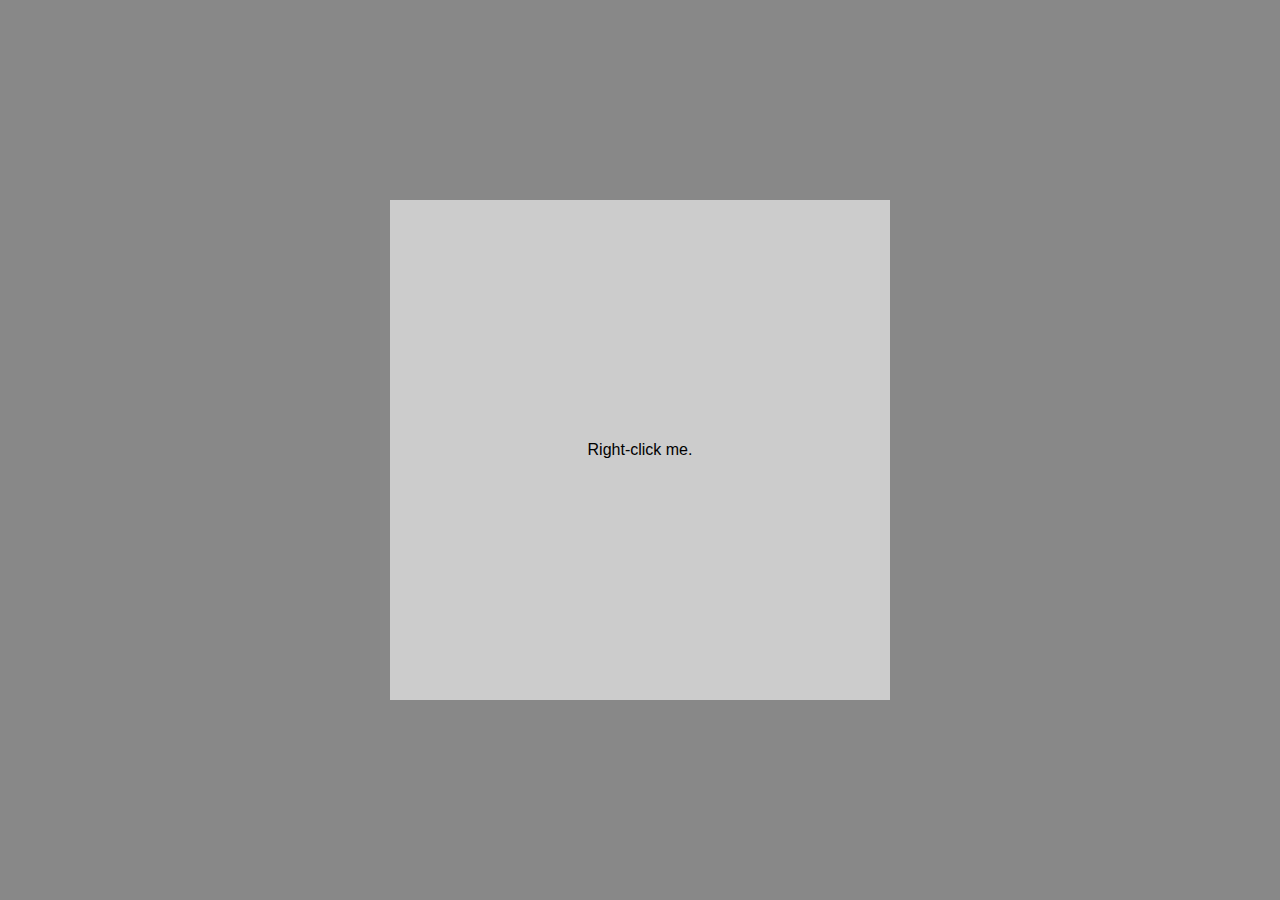
==== index.html @ 65ea3f0c "Changed example a bit." ====
<!doctype html>
<html lang="en">
<head>
    <meta charset="UTF-8"/>
    <title>Speed Dial</title>

    <script type="text/javascript"         src="quicontext.js"></script>
    <link rel="stylesheet" type="text/css" href="quicontext.css"/>

    <style type="text/css">
        body{
            background: #888;font:medium sans-serif;
        }
        .center{
            display: block;position:absolute;margin: auto;
            top: 0;bottom: 0;right: 0;left: 0;
            width: 500px;line-height: 500px;height: 500px;
            background: #CCCCCC;text-align: center;
        }
    </style>

    <script>
        // Menu defined here
        quicontext.menu_add('demo_menu',quicontext.build
                .item("Hello, world",function(a,b,c){alert(b[c].title)})
                .separator()
                .item('Item 1',function(clickedElement,all_menu_items,menuitem_index,mouse_event){alert(menuitem_index);})
                .item('Clicked element innerHTML',function(a,b,c){alert('The element inner HTML is "'+a.innerHTML+'"');})
                .separator()
                .item('Disabled item',function(){},true)
                .item('Disabled for right half of screen',function(a,b,c){console.log(b[c].title);},function(a,b,c,d){return d[0]>(document.body.clientWidth/2);})
                .item('Hidden for right half of screen',function(){},false,function(a,b,c,d){return d[0]>(document.body.clientWidth/2);})
        );

    </script>

</head>
<body>

    <div class="center" context-menu="demo_menu">Right-click me.</div>

</body>
</html>
---- quicontext.css ----
#quicontext,
.quicontext {
  position: absolute;
}
#quicontext,
.quicontext,
#quicontext *,
.quicontext * {
  cursor: default;
  -webkit-touch-callout: none;
  -webkit-user-select: none;
  -khtml-user-select: none;
  -moz-user-select: none;
  -ms-user-select: none;
  user-select: none;
}
/* Chrome Style */
#quicontext.quicontext_skin_chrome,
.quicontext.quicontext_skin_chrome {
  text-align: left;
  color: #000;
  font: normal 10pt 'Segoe UI', Tahoma, sans-serif;
  background: #fff;
  box-shadow: 0.3em 0.3em 0.3em -0.2em rgba(0, 0, 0, 0.7);
}
#quicontext.quicontext_skin_chrome:before,
.quicontext.quicontext_skin_chrome:before,
#quicontext.quicontext_skin_chrome:after,
.quicontext.quicontext_skin_chrome:after {
  display: block;
  content: '';
  height: 2px;
  border: 1px solid #BBB;
}
#quicontext.quicontext_skin_chrome:before,
.quicontext.quicontext_skin_chrome:before {
  border-bottom: 0;
}
#quicontext.quicontext_skin_chrome:after,
.quicontext.quicontext_skin_chrome:after {
  border-top: 0;
}
#quicontext.quicontext_skin_chrome *,
.quicontext.quicontext_skin_chrome * {
  margin: 0;
  padding: 0;
}
#quicontext.quicontext_skin_chrome ul li.sep,
.quicontext.quicontext_skin_chrome ul li.sep {
  padding: 0.2em 0;
}
#quicontext.quicontext_skin_chrome ul li.sep:after,
.quicontext.quicontext_skin_chrome ul li.sep:after {
  width: 100%;
  height: 1px;
  background: #DDD;
  content: '';
  display: block;
}
#quicontext.quicontext_skin_chrome ul li.disabled,
.quicontext.quicontext_skin_chrome ul li.disabled {
  color: #888;
}
#quicontext.quicontext_skin_chrome ul li,
.quicontext.quicontext_skin_chrome ul li {
  border: 1px solid #BBB;
  border-width: 0 1px;
  cursor: default;
  list-style-type: none;
  padding: 0.3em 2em;
}
#quicontext.quicontext_skin_chrome ul li:hover.clickable,
.quicontext.quicontext_skin_chrome ul li:hover.clickable {
  color: #fff;
  border-color: #4281f4;
  background: #4281f4;
}
/* 3ds Max Style */
#quicontext.quicontext_skin_3ds,
.quicontext.quicontext_skin_3ds {
  color: #000;
  background: #BFBFBF;
  border: 1px solid #000;
  font: 12px Arial, Helvetica, sans-serif;
  text-align: left;
}
#quicontext.quicontext_skin_3ds,
.quicontext.quicontext_skin_3ds,
#quicontext.quicontext_skin_3ds *,
.quicontext.quicontext_skin_3ds * {
  margin: 0;
  padding: 0;
}
#quicontext.quicontext_skin_3ds li,
.quicontext.quicontext_skin_3ds li {
  list-style-type: none;
}
#quicontext.quicontext_skin_3ds li.clickable:hover,
.quicontext.quicontext_skin_3ds li.clickable:hover {
  background: #808080;
}
#quicontext.quicontext_skin_3ds li.sep,
.quicontext.quicontext_skin_3ds li.sep {
  border-top: 1px solid #000;
}
#quicontext.quicontext_skin_3ds li.disabled,
.quicontext.quicontext_skin_3ds li.disabled {
  color: #888;
}
#quicontext.quicontext_skin_3ds li:not(.sep),
.quicontext.quicontext_skin_3ds li:not(.sep) {
  padding: 0.1em 1em;
}
/* Blender3D Style */
#quicontext.quicontext_skin_blender,
.quicontext.quicontext_skin_blender {
  color: #EEEEEE;
  background: rgba(0, 0, 0, 0.5);
  border: 1px solid rgba(0, 0, 0, 0.4);
  border-radius: 5px;
  font: 12px Arial, Helvetica, sans-serif;
  text-align: left;
}
#quicontext.quicontext_skin_blender,
.quicontext.quicontext_skin_blender,
#quicontext.quicontext_skin_blender *,
.quicontext.quicontext_skin_blender * {
  margin: 0;
  padding: 0;
}
#quicontext.quicontext_skin_blender li,
.quicontext.quicontext_skin_blender li {
  list-style-type: none;
}
#quicontext.quicontext_skin_blender li.clickable:hover,
.quicontext.quicontext_skin_blender li.clickable:hover {
  color: #000;
  background: #77a0e2 linear-gradient(#77a0e2, #5781c2);
}
#quicontext.quicontext_skin_blender li.sep,
.quicontext.quicontext_skin_blender li.sep {
  border-top: 1px solid #222222;
}
#quicontext.quicontext_skin_blender li.disabled,
.quicontext.quicontext_skin_blender li.disabled {
  color: #888;
}
#quicontext.quicontext_skin_blender li:not(.sep),
.quicontext.quicontext_skin_blender li:not(.sep) {
  border-radius: 1px;
  margin: 4px;
  padding: 0.3em 0.9em;
}
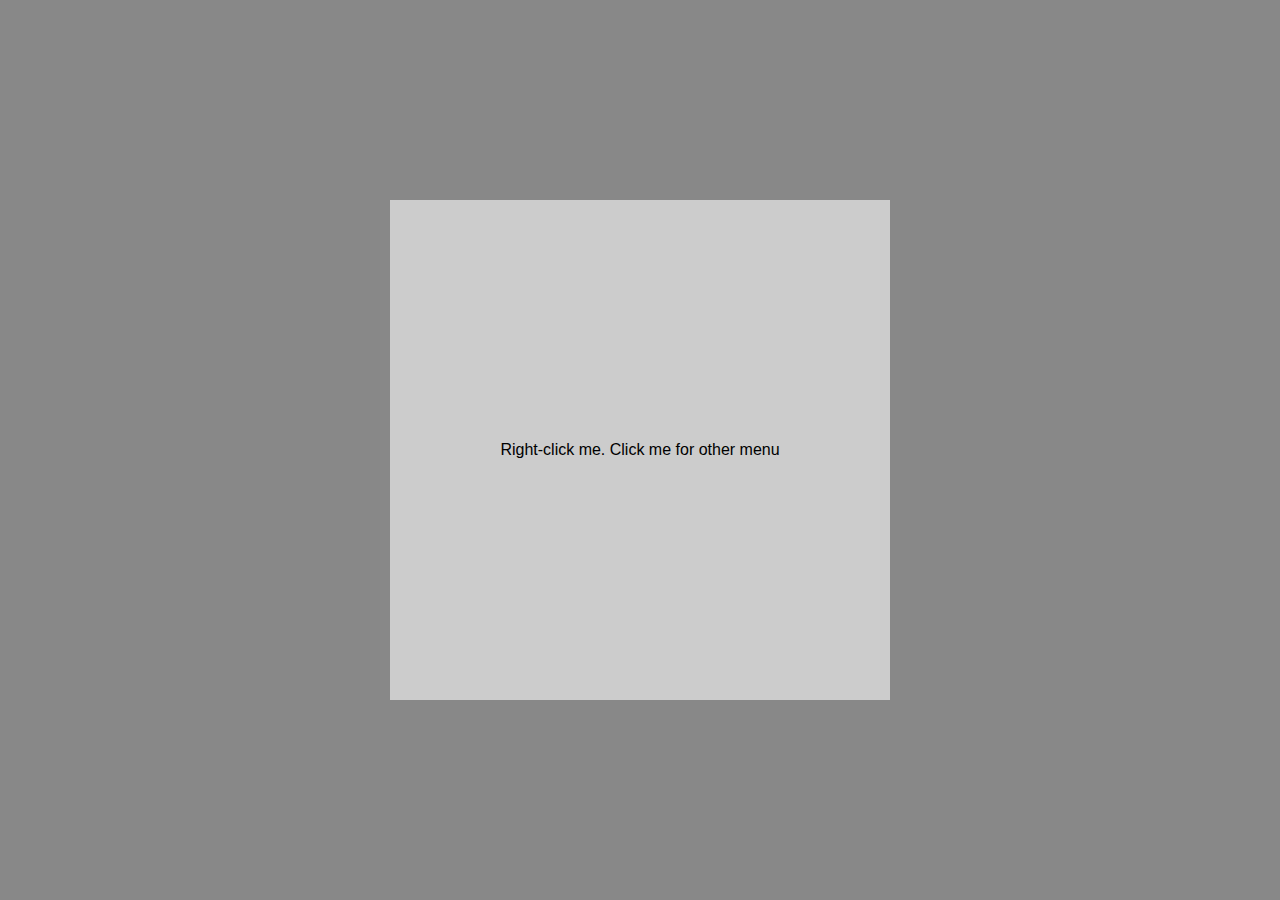
==== commit 2933e8fc: "DOM Menu generator - working! Somehow." ====
--- a/index.html
+++ b/index.html
@@ -21,13 +21,13 @@
 
     <script>
         // Menu defined here
-        quicontext.menu_add('demo_menu',quicontext.build
+        quicontext.menu_add('demo_menu',quicontext.build()
                 .item("Hello, world",function(a,b,c){alert(b[c].title)})
                 .separator()
-                .item('Item 1',function(clickedElement,all_menu_items,menuitem_index,mouse_event){alert(menuitem_index);})
-                .item('Clicked element innerHTML',function(a,b,c){alert('The element inner HTML is "'+a.innerHTML+'"');})
+                .item('Item 1')
+                .item('Clicked element innerHTML',function(clickedElement,all_menu_items,menuitem_index,mouse_event){alert('The element inner HTML is "'+clickedElement.innerHTML+'"');})
                 .separator()
-                .item('Disabled item',function(){},true)
+                .item('Disabled item',"",true)
                 .item('Disabled for right half of screen',function(a,b,c){console.log(b[c].title);},function(a,b,c,d){return d[0]>(document.body.clientWidth/2);})
                 .item('Hidden for right half of screen',function(){},false,function(a,b,c,d){return d[0]>(document.body.clientWidth/2);})
         );
@@ -37,7 +37,19 @@
 </head>
 <body>
 
-    <div class="center" context-menu="demo_menu">Right-click me.</div>
+    <div class="center" context-menu="demo_menu">
+        Right-click me.
+        <span class="something" context-menu="demo_menu_2">Click me for other menu</span>
+    </div>
+
+    <ul menu-id="demo_menu_2">
+        <li>Test</li>
+        <li>Hey</li>
+        <li>-</li>
+        <li>Oh my</li>
+        <li>-</li>
+        <li>Well.</li>
+    </ul>
 
 </body>
 </html>
